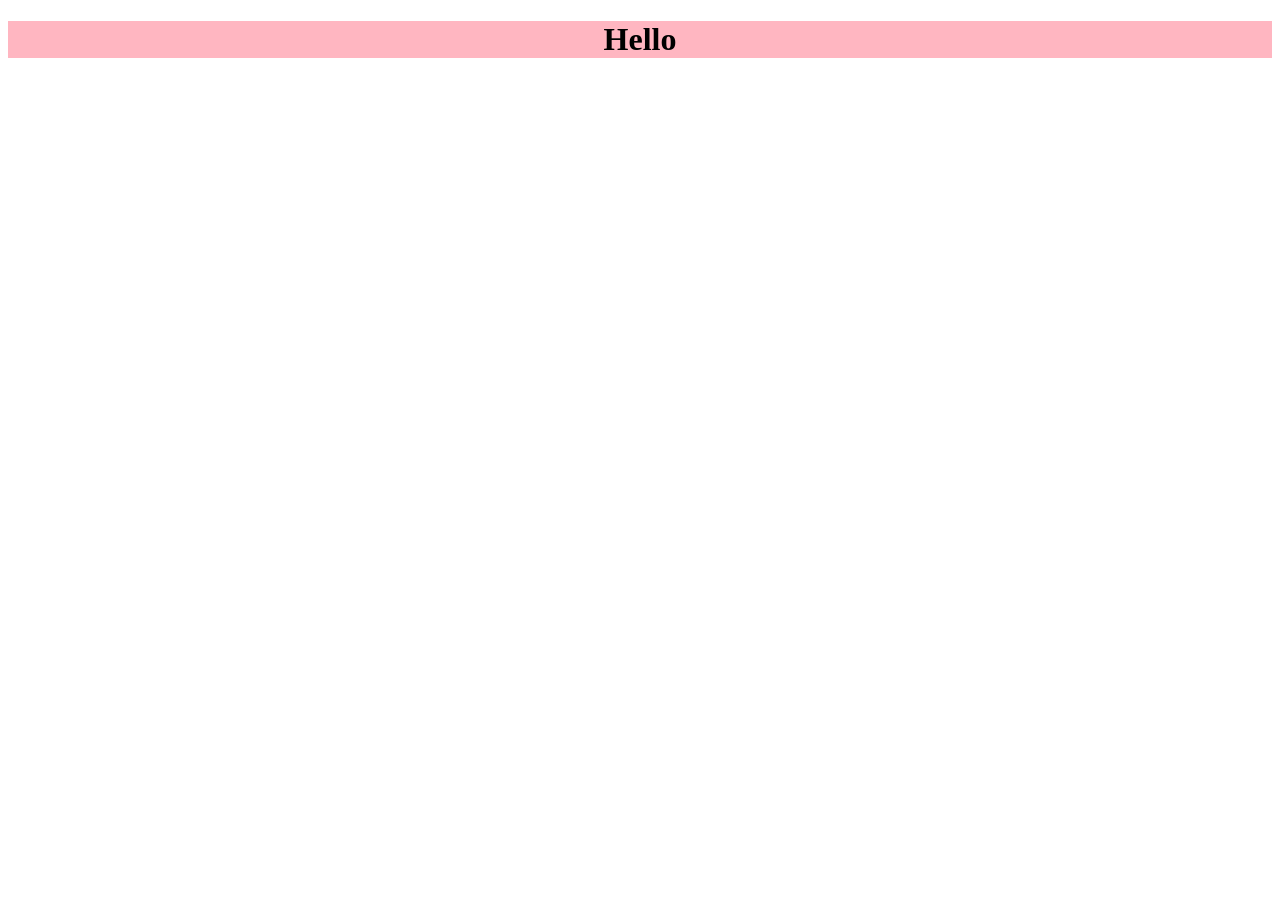
==== index.html @ 9777225e "First Commit" ====
<!DOCTYPE html>
<html lang="en">
    <head>
        <meta charset="utf-8" />
        <meta name="viewport" content="width=device-width, initial-scale=1.0" />
        <title>OASIS</title>
        <link href="styles.css" rel="stylesheet">
    </head>
    <body>
        <h1>Hello</h1>
    </body>
</html>
---- styles.css ----
h1 {
    background-color: lightpink;
    text-align: center;
}
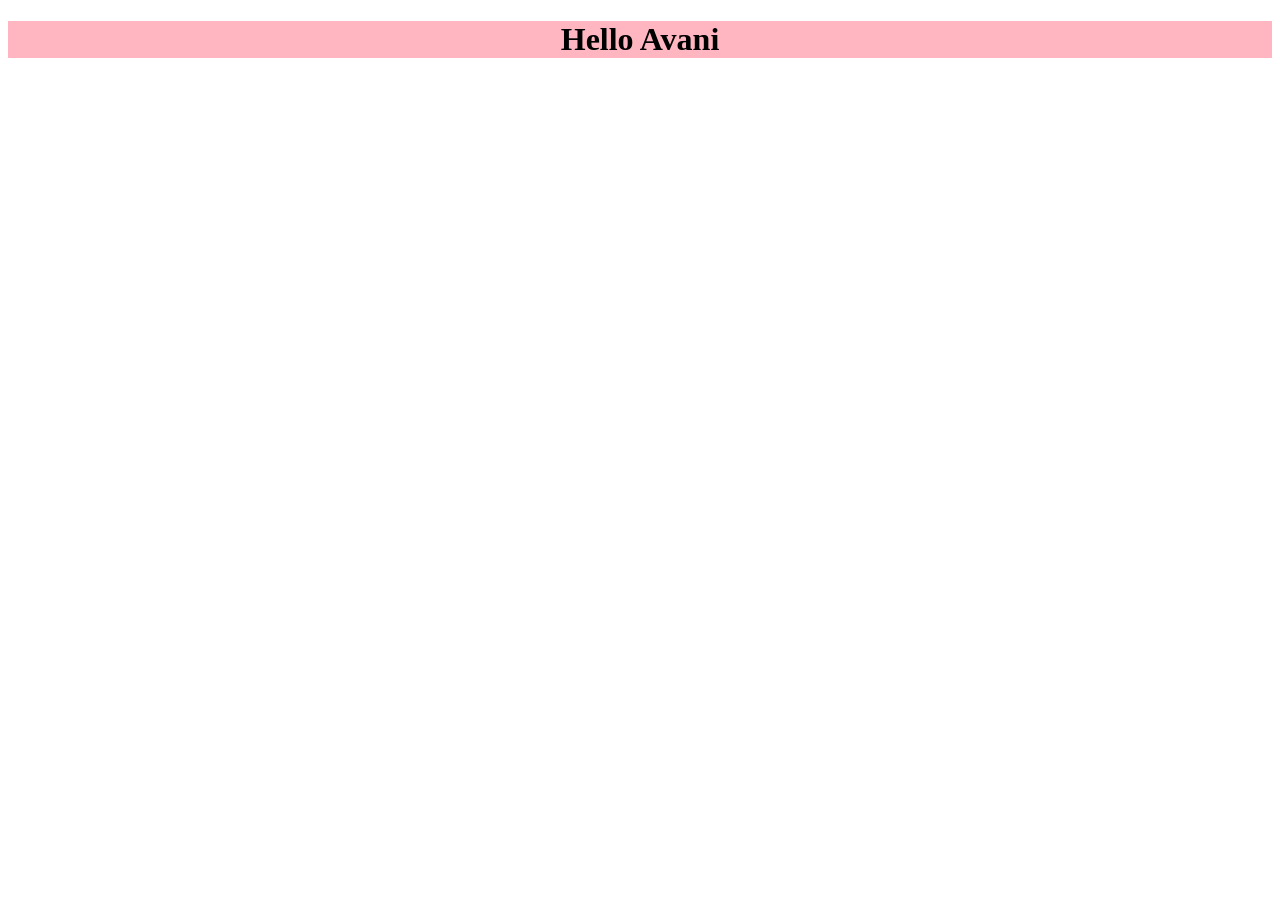
==== commit d5974b25: "Second" ====
--- a/index.html
+++ b/index.html
@@ -7,6 +7,6 @@
         <link href="styles.css" rel="stylesheet">
     </head>
     <body>
-        <h1>Hello</h1>
+        <h1>Hello Avani</h1>
     </body>
 </html>
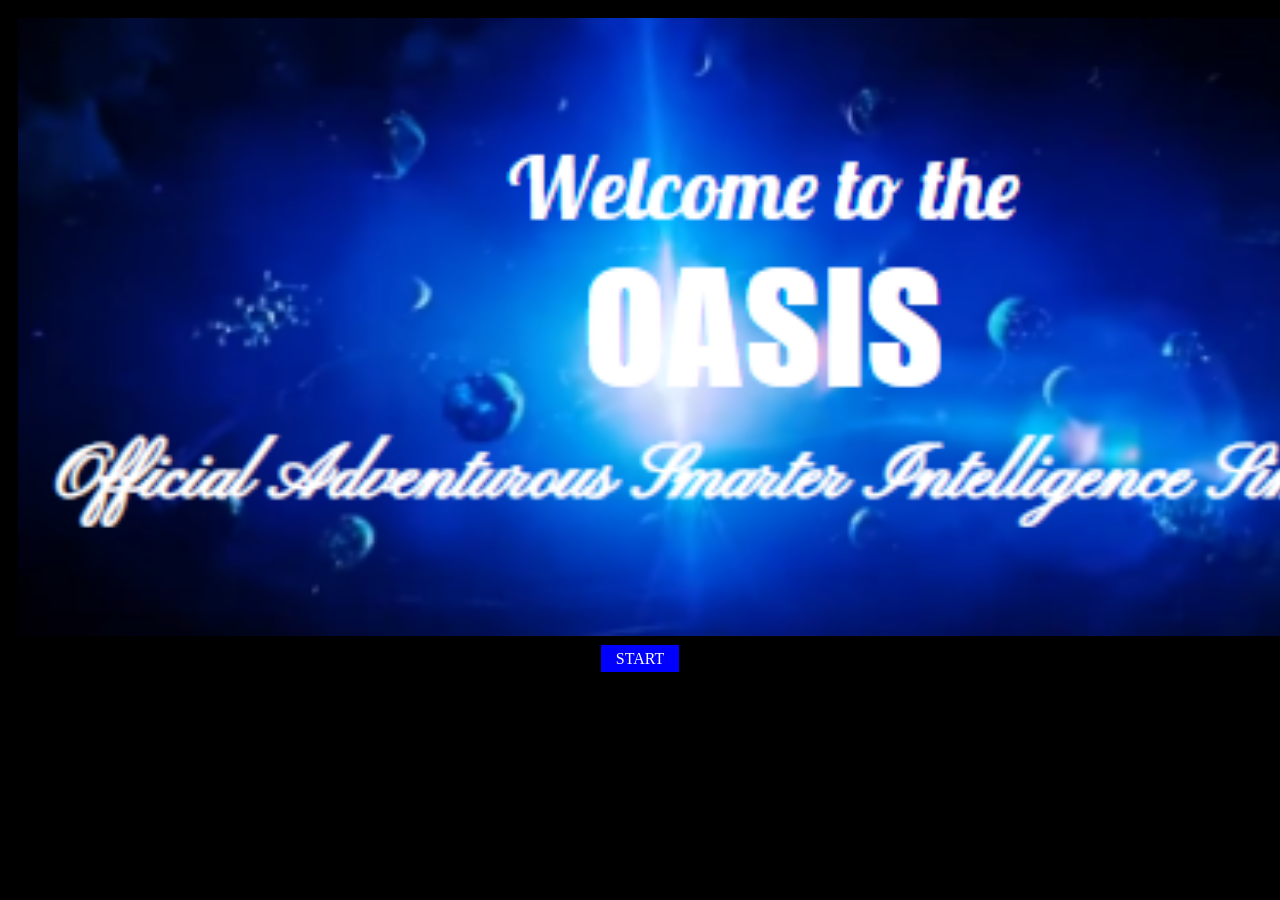
==== commit 054584a7: "April23" ====
--- a/index.html
+++ b/index.html
@@ -7,6 +7,7 @@
         <link href="styles.css" rel="stylesheet">
     </head>
     <body>
-        <h1>Hello Avani</h1>
+        <img src="pictures/Oasis.png">
+        <a class="start-button">START</a>
     </body>
 </html>
--- a/styles.css
+++ b/styles.css
@@ -1,4 +1,22 @@
-h1 {
-    background-color: lightpink;
+body {
+    background-color: black;
     text-align: center;
+}
+
+img {
+    width: 1500px;
+    text-align: center;
+    margin: 10px;
+}
+
+a {
+    color: white;
+}
+
+.start-button{
+    background-color: blue;
+    padding-top: 5px;
+    padding-bottom: 5px;
+    padding-left: 15px;
+    padding-right: 15px;
 }
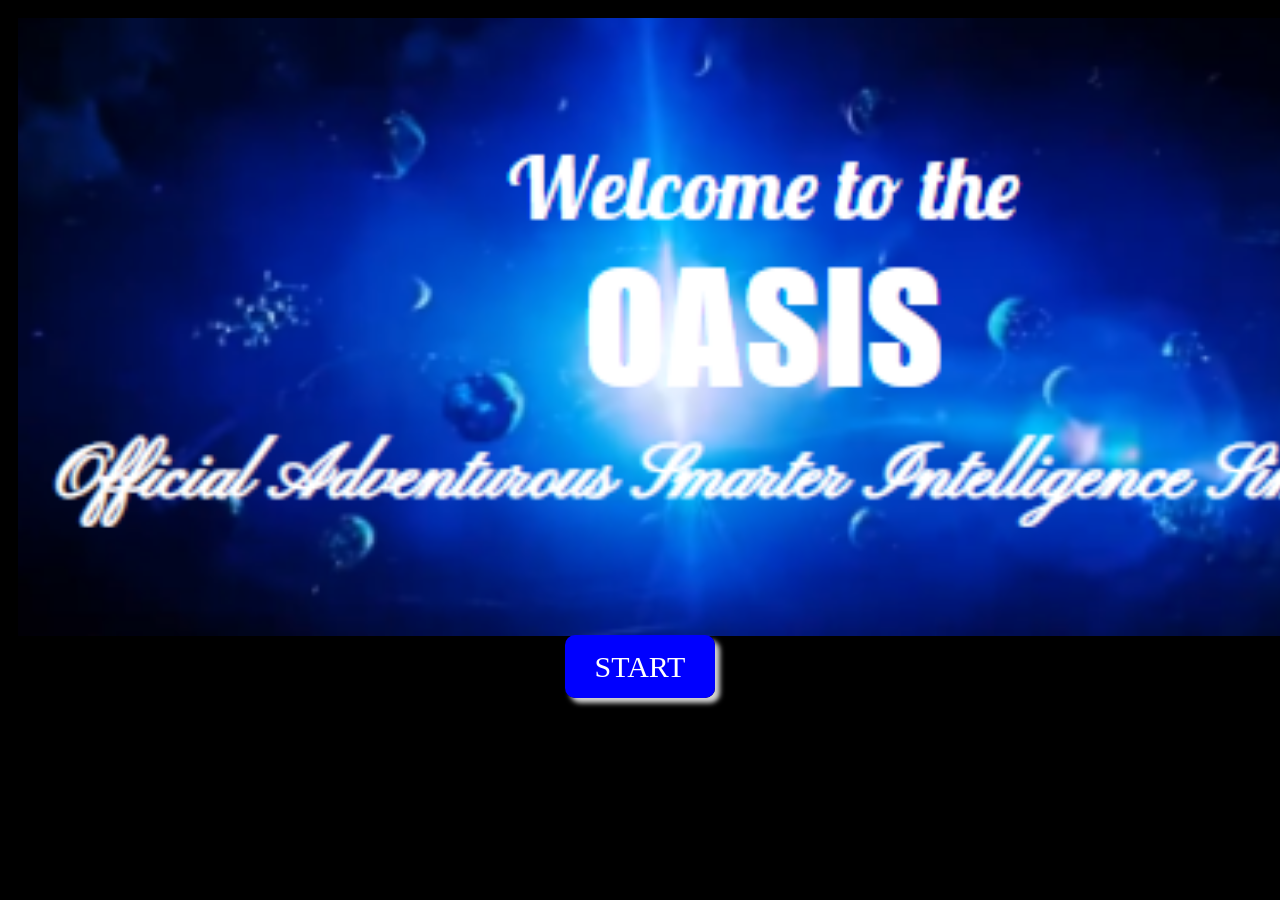
==== commit c616868a: "StartPage" ====
--- a/index.html
+++ b/index.html
@@ -8,6 +8,6 @@
     </head>
     <body>
         <img src="pictures/Oasis.png">
-        <a class="start-button">START</a>
+        <a class="start-button" href="start.html">START</a>
     </body>
 </html>
--- a/styles.css
+++ b/styles.css
@@ -15,8 +15,12 @@
 
 .start-button{
     background-color: blue;
-    padding-top: 5px;
-    padding-bottom: 5px;
-    padding-left: 15px;
-    padding-right: 15px;
+    padding-top: 15px;
+    padding-bottom: 15px;
+    padding-left: 30px;
+    padding-right: 30px;
+    font-size: 30px;
+    border-radius: 10px;
+    box-shadow: 5px 5px 5px lightgray;
+    text-decoration: none;
 }
